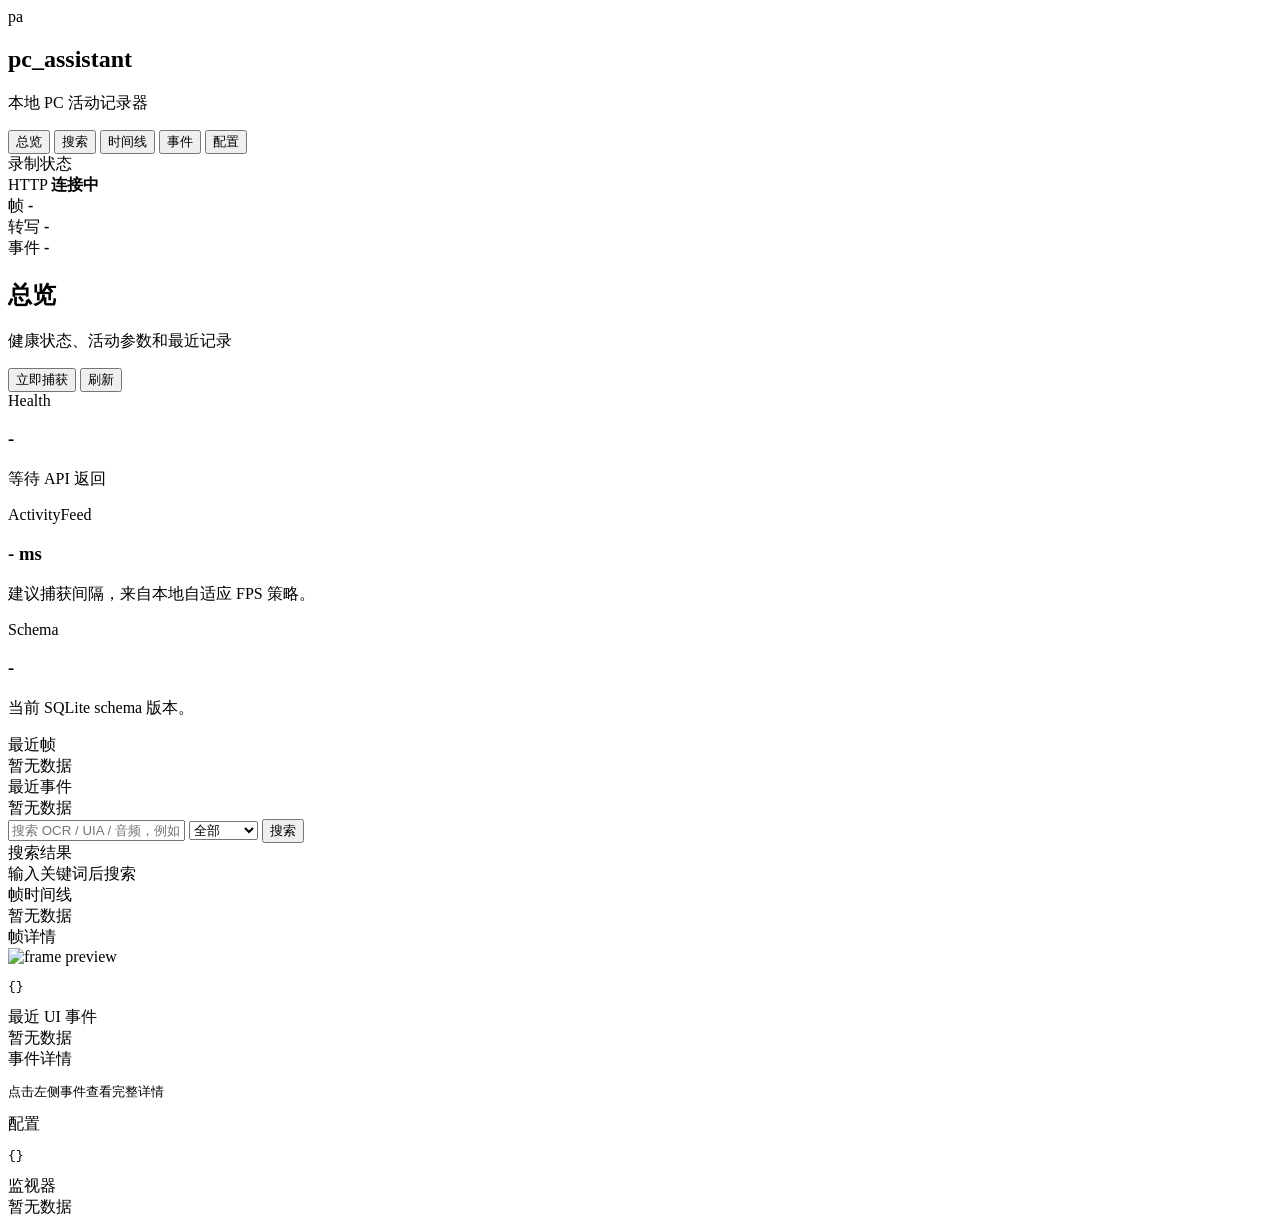
==== pc_assistant/ui/static/index.html @ 35a70631 "init" ====
<!doctype html>
<html lang="zh-CN">
  <head>
    <meta charset="utf-8" />
    <meta name="viewport" content="width=device-width, initial-scale=1" />
    <title>pc_assistant</title>
    <link rel="stylesheet" href="/ui/assets/app.css" />
  </head>
  <body>
    <div class="app-shell">
      <aside class="sidebar">
        <div class="brand">
          <div class="logo">pa</div>
          <div>
            <h1>pc_assistant</h1>
            <p>本地 PC 活动记录器</p>
          </div>
        </div>

        <nav class="nav">
          <button class="nav-item active" data-view="overview">总览</button>
          <button class="nav-item" data-view="search">搜索</button>
          <button class="nav-item" data-view="timeline">时间线</button>
          <button class="nav-item" data-view="events">事件</button>
          <button class="nav-item" data-view="settings">配置</button>
        </nav>

        <section class="panel compact">
          <div class="panel-title">录制状态</div>
          <div class="status-row">
            <span>HTTP</span>
            <strong id="healthStatus">连接中</strong>
          </div>
          <div class="status-row">
            <span>帧</span>
            <strong id="frameCount">-</strong>
          </div>
          <div class="status-row">
            <span>转写</span>
            <strong id="transcriptCount">-</strong>
          </div>
          <div class="status-row">
            <span>事件</span>
            <strong id="eventCount">-</strong>
          </div>
        </section>
      </aside>

      <main class="content">
        <header class="topbar">
          <div>
            <h2 id="viewTitle">总览</h2>
            <p id="viewSubtitle">健康状态、活动参数和最近记录</p>
          </div>
          <div class="actions">
            <button id="captureButton" class="primary">立即捕获</button>
            <button id="refreshButton">刷新</button>
          </div>
        </header>

        <section id="view-overview" class="view active">
          <div class="grid three">
            <article class="card">
              <span class="eyebrow">Health</span>
              <h3 id="healthMessage">-</h3>
              <p id="healthDetails">等待 API 返回</p>
            </article>
            <article class="card">
              <span class="eyebrow">ActivityFeed</span>
              <h3><span id="activityInterval">-</span> ms</h3>
              <p>建议捕获间隔，来自本地自适应 FPS 策略。</p>
            </article>
            <article class="card">
              <span class="eyebrow">Schema</span>
              <h3 id="schemaVersion">-</h3>
              <p>当前 SQLite schema 版本。</p>
            </article>
          </div>

          <div class="grid two">
            <section class="panel">
              <div class="panel-title">最近帧</div>
              <div id="recentFrames" class="list empty">暂无数据</div>
            </section>
            <section class="panel">
              <div class="panel-title">最近事件</div>
              <div id="recentEventsOverview" class="list empty">暂无数据</div>
            </section>
          </div>
        </section>

        <section id="view-search" class="view">
          <form id="searchForm" class="search-bar">
            <input id="searchInput" placeholder="搜索 OCR / UIA / 音频，例如 Cursor、错误信息、会议内容" />
            <select id="contentType">
              <option value="all">全部</option>
              <option value="ocr">OCR/帧</option>
              <option value="ui">UI 事件</option>
              <option value="audio">音频</option>
            </select>
            <button class="primary" type="submit">搜索</button>
          </form>
          <section class="panel">
            <div class="panel-title">搜索结果</div>
            <div id="searchResults" class="list empty">输入关键词后搜索</div>
          </section>
        </section>

        <section id="view-timeline" class="view">
          <div class="timeline-layout">
            <section class="panel">
              <div class="panel-title">帧时间线</div>
              <div id="timelineFrames" class="list empty">暂无数据</div>
            </section>
            <section class="panel preview">
              <div class="panel-title">帧详情</div>
              <img id="framePreview" alt="frame preview" />
              <pre id="frameDetails">{}</pre>
            </section>
          </div>
        </section>

        <section id="view-events" class="view">
          <div class="events-layout">
            <section class="panel">
              <div class="panel-title">最近 UI 事件</div>
              <div id="eventsList" class="list empty">暂无数据</div>
            </section>
            <section class="panel">
              <div class="panel-title">事件详情</div>
              <pre id="eventDetails">点击左侧事件查看完整详情</pre>
            </section>
          </div>
        </section>

        <section id="view-settings" class="view">
          <div class="grid two">
            <section class="panel">
              <div class="panel-title">配置</div>
              <pre id="configDump">{}</pre>
            </section>
            <section class="panel">
              <div class="panel-title">监视器</div>
              <div id="monitorList" class="list empty">暂无数据</div>
            </section>
          </div>
        </section>
      </main>
    </div>

    <template id="itemTemplate">
      <article class="list-item">
        <div class="item-main">
          <strong class="item-title"></strong>
          <p class="item-subtitle"></p>
        </div>
        <button class="item-action">查看</button>
      </article>
    </template>

    <script src="/ui/assets/app.js" defer></script>
  </body>
</html>
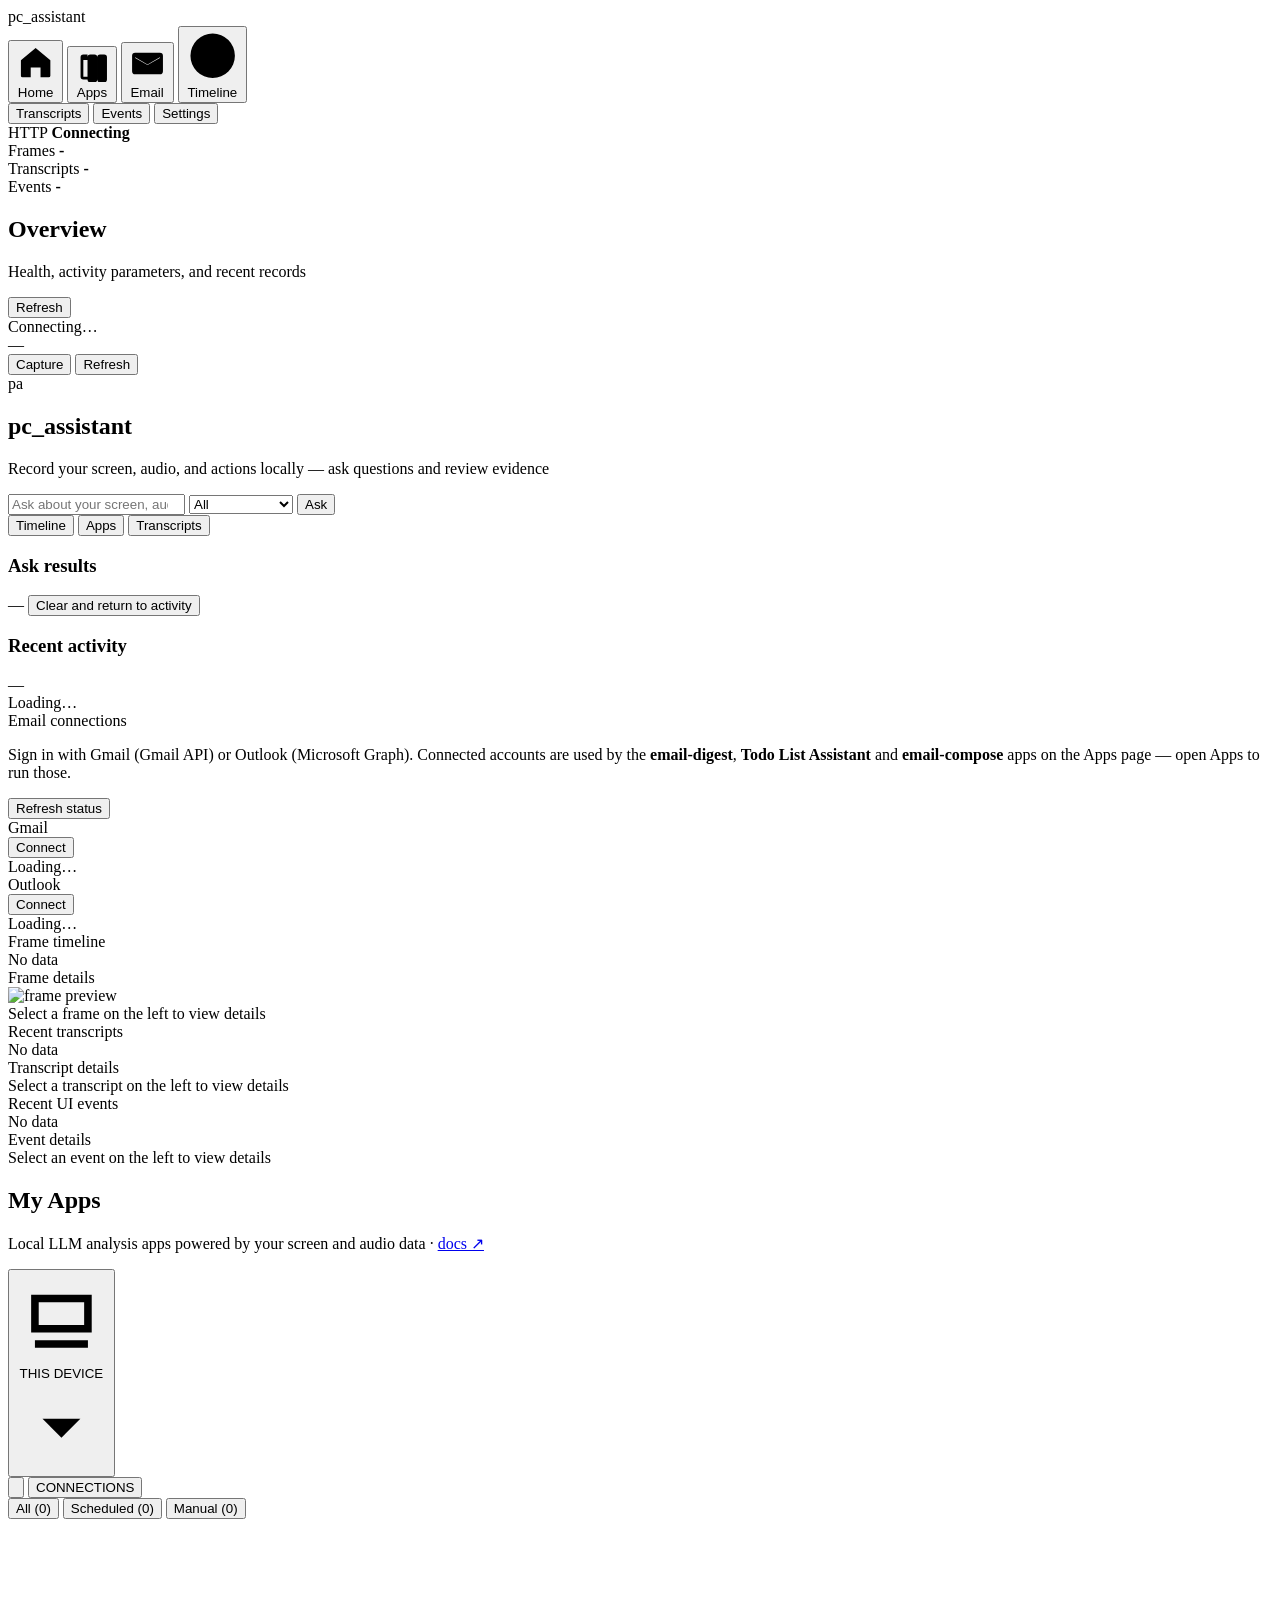
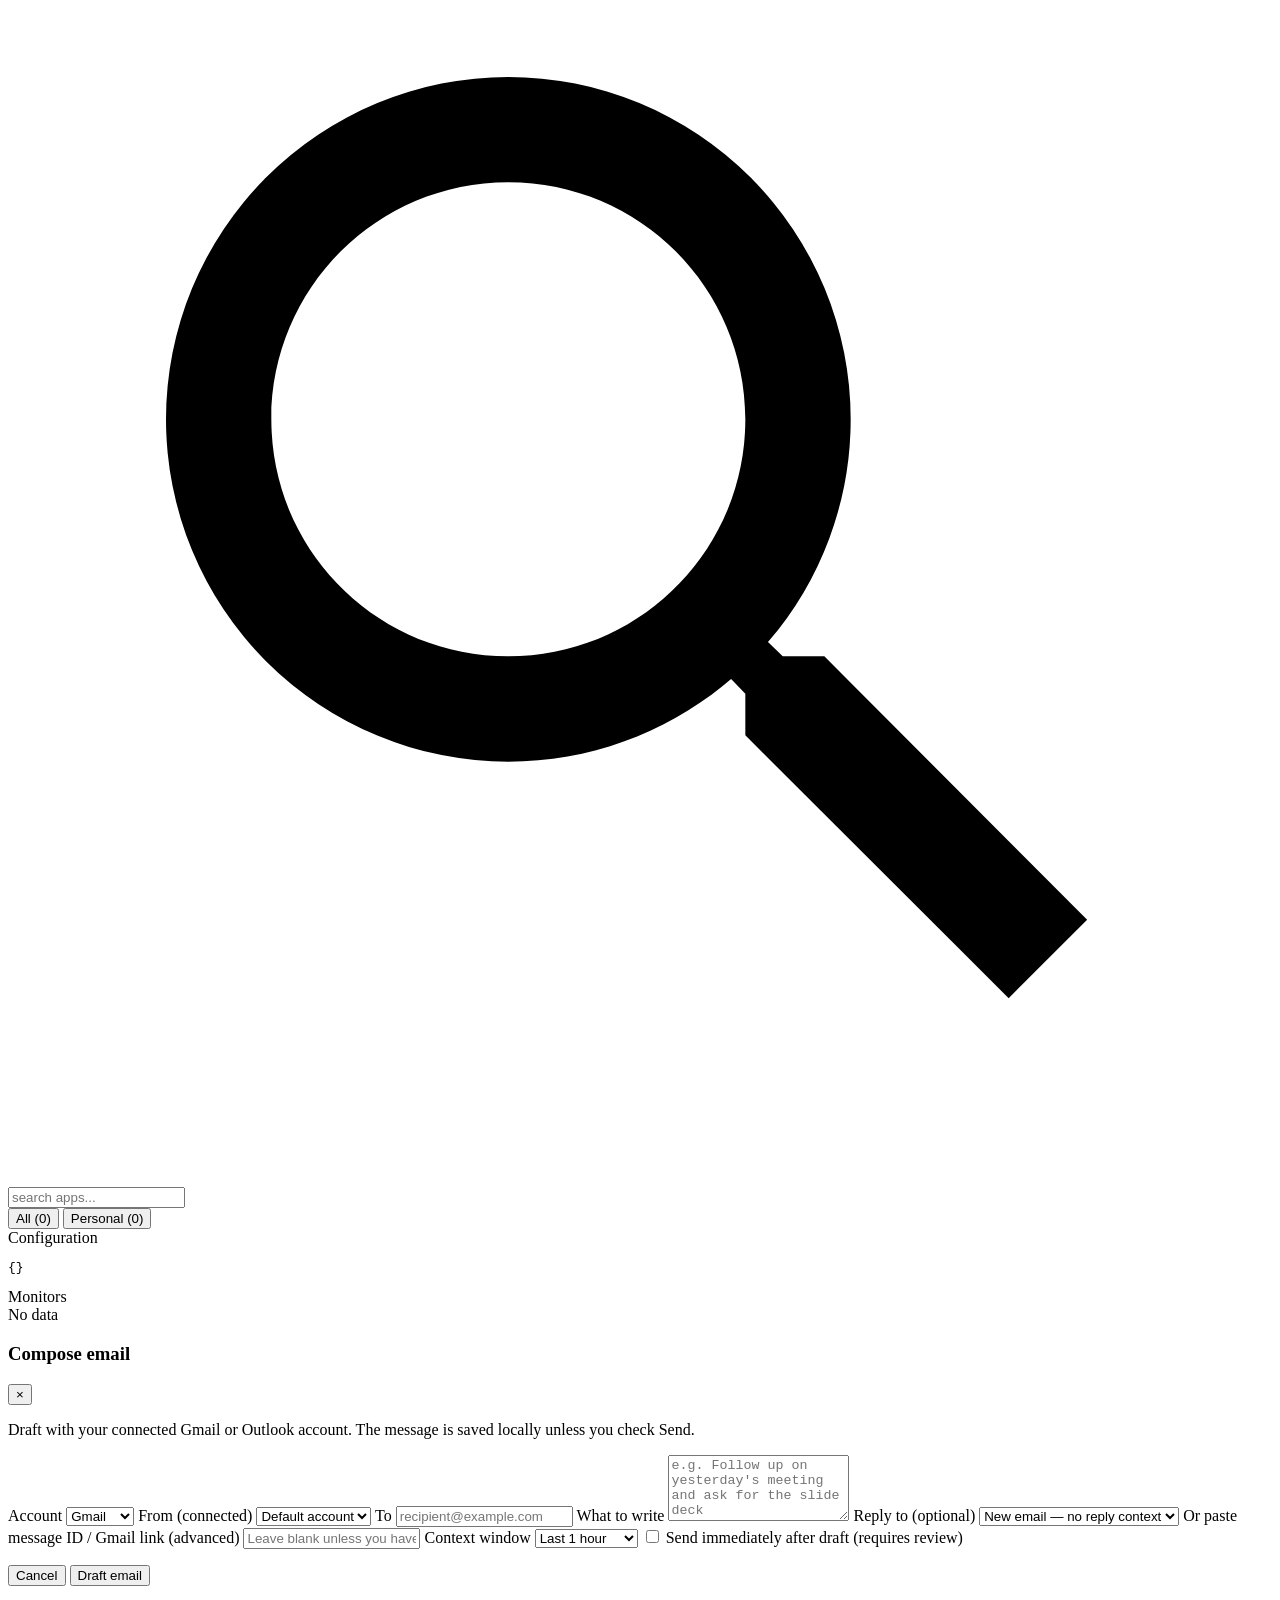
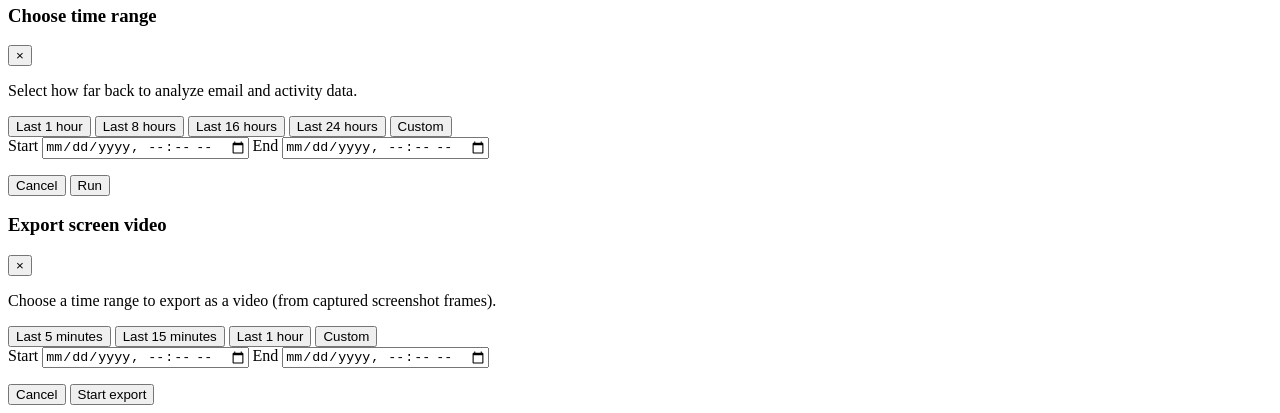
==== commit 41ca96f1: "add apps" ====
--- a/pc_assistant/ui/static/index.html
+++ b/pc_assistant/ui/static/index.html
@@ -1,163 +1,454 @@
 <!doctype html>
-<html lang="zh-CN">
+<html lang="en">
   <head>
     <meta charset="utf-8" />
     <meta name="viewport" content="width=device-width, initial-scale=1" />
     <title>pc_assistant</title>
-    <link rel="stylesheet" href="/ui/assets/app.css" />
+    <link rel="stylesheet" href="/ui/assets/app.css?v=20260601-activity-compact" />
   </head>
   <body>
     <div class="app-shell">
       <aside class="sidebar">
-        <div class="brand">
-          <div class="logo">pa</div>
-          <div>
-            <h1>pc_assistant</h1>
-            <p>本地 PC 活动记录器</p>
-          </div>
-        </div>
-
-        <nav class="nav">
-          <button class="nav-item active" data-view="overview">总览</button>
-          <button class="nav-item" data-view="search">搜索</button>
-          <button class="nav-item" data-view="timeline">时间线</button>
-          <button class="nav-item" data-view="events">事件</button>
-          <button class="nav-item" data-view="settings">配置</button>
+        <div class="brand-row">
+          <span class="brand-name">pc_assistant</span>
+        </div>
+
+        <nav class="nav nav-primary">
+          <button class="nav-item active" data-view="overview" type="button">
+            <svg class="nav-icon" viewBox="0 0 24 24" aria-hidden="true"><path d="M3 10.5 12 3l9 7.5V20a1 1 0 0 1-1 1h-5v-6H9v6H4a1 1 0 0 1-1-1v-9.5Z" fill="currentColor"/></svg>
+            <span>Home</span>
+          </button>
+          <button class="nav-item" data-view="apps" type="button">
+            <svg class="nav-icon" viewBox="0 0 24 24" aria-hidden="true"><path d="M4 6a2 2 0 0 1 2-2h3v4H6v12h3v2H6a2 2 0 0 1-2-2V6Zm7-2h3a2 2 0 0 1 2 2v16a2 2 0 0 1-2 2h-3a2 2 0 0 1-2-2V6a2 2 0 0 1 2-2Zm7 0h3a2 2 0 0 1 2 2v16a2 2 0 0 1-2 2h-3a2 2 0 0 1-2-2V6a2 2 0 0 1 2-2Z" fill="currentColor"/></svg>
+            <span>Apps</span>
+          </button>
+          <button class="nav-item" data-view="email" type="button">
+            <svg class="nav-icon" viewBox="0 0 24 24" aria-hidden="true"><path d="M4 5h16a2 2 0 0 1 2 2v10a2 2 0 0 1-2 2H4a2 2 0 0 1-2-2V7a2 2 0 0 1 2-2Zm0 3v.35l8 4.65 8-4.65V8l-8 4.65L4 8Z" fill="currentColor"/></svg>
+            <span>Email</span>
+          </button>
+          <button class="nav-item" data-view="timeline" type="button">
+            <svg class="nav-icon" viewBox="0 0 24 24" aria-hidden="true"><path d="M12 2a10 10 0 1 0 10 10A10 10 0 0 0 12 2Zm1 11h4v-2h-3V7h-2v6Z" fill="currentColor"/></svg>
+            <span>Timeline</span>
+          </button>
         </nav>
 
-        <section class="panel compact">
-          <div class="panel-title">录制状态</div>
+        <nav class="nav nav-secondary">
+          <button class="nav-item" data-view="transcripts" type="button"><span>Transcripts</span></button>
+          <button class="nav-item" data-view="events" type="button"><span>Events</span></button>
+          <button class="nav-item" data-view="settings" type="button"><span>Settings</span></button>
+        </nav>
+
+        <section class="status-panel">
           <div class="status-row">
             <span>HTTP</span>
-            <strong id="healthStatus">连接中</strong>
+            <strong id="healthStatus">Connecting</strong>
           </div>
           <div class="status-row">
-            <span>帧</span>
+            <span>Frames</span>
             <strong id="frameCount">-</strong>
           </div>
           <div class="status-row">
-            <span>转写</span>
+            <span>Transcripts</span>
             <strong id="transcriptCount">-</strong>
           </div>
           <div class="status-row">
-            <span>事件</span>
+            <span>Events</span>
             <strong id="eventCount">-</strong>
           </div>
         </section>
       </aside>
 
       <main class="content">
-        <header class="topbar">
+        <header class="topbar" id="standardTopbar">
           <div>
-            <h2 id="viewTitle">总览</h2>
-            <p id="viewSubtitle">健康状态、活动参数和最近记录</p>
-          </div>
-          <div class="actions">
-            <button id="captureButton" class="primary">立即捕获</button>
-            <button id="refreshButton">刷新</button>
+            <h2 id="viewTitle">Overview</h2>
+            <p id="viewSubtitle">Health, activity parameters, and recent records</p>
+          </div>
+          <div class="actions" id="topbarActions">
+            <button id="topbarCaptureButton" class="primary" type="button" style="display:none">Capture now</button>
+            <button id="topbarRefreshButton" type="button">Refresh</button>
           </div>
         </header>
 
         <section id="view-overview" class="view active">
-          <div class="grid three">
-            <article class="card">
-              <span class="eyebrow">Health</span>
-              <h3 id="healthMessage">-</h3>
-              <p id="healthDetails">等待 API 返回</p>
-            </article>
-            <article class="card">
-              <span class="eyebrow">ActivityFeed</span>
-              <h3><span id="activityInterval">-</span> ms</h3>
-              <p>建议捕获间隔，来自本地自适应 FPS 策略。</p>
-            </article>
-            <article class="card">
-              <span class="eyebrow">Schema</span>
-              <h3 id="schemaVersion">-</h3>
-              <p>当前 SQLite schema 版本。</p>
-            </article>
-          </div>
-
-          <div class="grid two">
-            <section class="panel">
-              <div class="panel-title">最近帧</div>
-              <div id="recentFrames" class="list empty">暂无数据</div>
-            </section>
-            <section class="panel">
-              <div class="panel-title">最近事件</div>
-              <div id="recentEventsOverview" class="list empty">暂无数据</div>
-            </section>
-          </div>
-        </section>
-
-        <section id="view-search" class="view">
-          <form id="searchForm" class="search-bar">
-            <input id="searchInput" placeholder="搜索 OCR / UIA / 音频，例如 Cursor、错误信息、会议内容" />
-            <select id="contentType">
-              <option value="all">全部</option>
-              <option value="ocr">OCR/帧</option>
-              <option value="ui">UI 事件</option>
-              <option value="audio">音频</option>
-            </select>
-            <button class="primary" type="submit">搜索</button>
-          </form>
-          <section class="panel">
-            <div class="panel-title">搜索结果</div>
-            <div id="searchResults" class="list empty">输入关键词后搜索</div>
-          </section>
+          <div class="home-page">
+            <div class="home-status-bar">
+              <div class="home-status-left">
+                <span class="rec-indicator" id="homeRecIndicator" aria-hidden="true"></span>
+                <span id="homeRecStatus">Connecting…</span>
+              </div>
+              <div class="home-status-stats" id="homeStatsLine">—</div>
+              <div class="home-status-actions">
+                <button type="button" id="captureButton" class="primary">Capture</button>
+                <button type="button" id="refreshButton">Refresh</button>
+              </div>
+            </div>
+
+            <div class="home-center">
+              <div class="home-hero">
+                <div class="home-logo" aria-hidden="true">pa</div>
+                <h2 class="home-title">pc_assistant</h2>
+                <p class="home-tagline">Record your screen, audio, and actions locally — ask questions and review evidence</p>
+              </div>
+
+              <form id="homeSearchForm" class="home-search-bar">
+                <input
+                  id="homeSearchInput"
+                  type="search"
+                  placeholder="Ask about your screen, audio, and activity — e.g. What was I just doing?"
+                  spellcheck="false"
+                  autocomplete="off"
+                />
+                <select id="homeContentType" aria-label="Content type">
+                  <option value="all">All</option>
+                  <option value="ocr">OCR / frames</option>
+                  <option value="accessibility">Accessibility</option>
+                  <option value="audio">Audio</option>
+                  <option value="input">Input events</option>
+                  <option value="memory">Memories</option>
+                </select>
+                <button type="submit" class="primary">Ask</button>
+              </form>
+
+              <div class="home-prompts" id="homePrompts"></div>
+
+              <div class="home-quick-nav">
+                <button type="button" class="home-nav-chip" data-goto="timeline">Timeline</button>
+                <button type="button" class="home-nav-chip" data-goto="apps">Apps</button>
+                <button type="button" class="home-nav-chip" data-goto="transcripts">Transcripts</button>
+              </div>
+            </div>
+
+            <section class="home-bottom-section home-search-section hidden" id="homeSearchSection">
+              <div class="home-bottom-header">
+                <h3>Ask results</h3>
+                <span class="home-ask-meta" id="homeAskStats">—</span>
+                <button type="button" id="homeSearchClear" class="ghost-btn">Clear and return to activity</button>
+              </div>
+              <div id="homeAskFeed" class="home-bottom-feed home-ask-feed">
+                <div id="homeAskToolLog" class="home-ask-tool-log hidden"></div>
+                <div id="homeAskAnswer" class="home-ask-answer hidden"></div>
+              </div>
+            </section>
+
+            <section class="home-bottom-section home-activity-section" id="homeActivitySection">
+              <div class="home-bottom-header">
+                <h3>Recent activity</h3>
+                <span class="home-activity-meta" id="homeCaptureMeta">—</span>
+              </div>
+              <div id="homeActivityFeed" class="home-bottom-feed home-activity-feed empty">Loading…</div>
+            </section>
+
+            <span id="healthMessage" hidden></span>
+            <span id="healthDetails" hidden></span>
+            <span id="activityInterval" hidden></span>
+            <span id="schemaVersion" hidden></span>
+          </div>
+        </section>
+
+        <section id="view-email" class="view">
+          <div class="email-page">
+            <section class="panel email-toolbar">
+              <div>
+                <div class="panel-title">Email connections</div>
+                <p class="muted-copy">
+                  Sign in with Gmail (Gmail API) or Outlook (Microsoft Graph). Connected accounts are used by the
+                  <strong>email-digest</strong>, <strong>Todo List Assistant</strong> and <strong>email-compose</strong> apps
+                  on the Apps page — open Apps to run those.
+                </p>
+              </div>
+              <div class="email-actions">
+                <button type="button" id="emailRefreshButton">Refresh status</button>
+              </div>
+            </section>
+
+            <div class="grid two email-grid">
+              <section class="panel email-provider" data-provider="gmail">
+                <div class="email-provider-head">
+                  <div class="panel-title">Gmail</div>
+                  <div class="email-provider-actions">
+                    <button type="button" id="gmailConnectButton">Connect</button>
+                    <button type="button" id="gmailDisconnectButton" class="ghost" style="display:none">Disconnect</button>
+                  </div>
+                </div>
+                <div id="gmailStatus" class="email-status">Loading…</div>
+                <div id="gmailAccounts" class="email-accounts"></div>
+              </section>
+
+              <section class="panel email-provider" data-provider="outlook">
+                <div class="email-provider-head">
+                  <div class="panel-title">Outlook</div>
+                  <div class="email-provider-actions">
+                    <button type="button" id="outlookConnectButton">Connect</button>
+                    <button type="button" id="outlookDisconnectButton" class="ghost" style="display:none">Disconnect</button>
+                  </div>
+                </div>
+                <div id="outlookStatus" class="email-status">Loading…</div>
+                <div id="outlookAccounts" class="email-accounts"></div>
+              </section>
+            </div>
+          </div>
         </section>
 
         <section id="view-timeline" class="view">
           <div class="timeline-layout">
-            <section class="panel">
-              <div class="panel-title">帧时间线</div>
-              <div id="timelineFrames" class="list empty">暂无数据</div>
-            </section>
-            <section class="panel preview">
-              <div class="panel-title">帧详情</div>
+            <section class="panel list-panel">
+              <div class="panel-title">Frame timeline</div>
+              <div id="timelineFrames" class="list empty">No data</div>
+              <div id="framesPagination" class="pagination"></div>
+            </section>
+            <section class="panel preview detail-panel">
+              <div class="panel-title">Frame details</div>
               <img id="framePreview" alt="frame preview" />
-              <pre id="frameDetails">{}</pre>
+              <div id="frameDetails" class="detail-card muted-detail">Select a frame on the left to view details</div>
+            </section>
+          </div>
+        </section>
+
+        <section id="view-transcripts" class="view">
+          <div class="details-layout">
+            <section class="panel list-panel">
+              <div class="panel-title">Recent transcripts</div>
+              <div id="transcriptsList" class="list empty">No data</div>
+              <div id="transcriptsPagination" class="pagination"></div>
+            </section>
+            <section class="panel detail-panel">
+              <div class="panel-title">Transcript details</div>
+              <div id="transcriptDetails" class="detail-card muted-detail">Select a transcript on the left to view details</div>
             </section>
           </div>
         </section>
 
         <section id="view-events" class="view">
-          <div class="events-layout">
-            <section class="panel">
-              <div class="panel-title">最近 UI 事件</div>
-              <div id="eventsList" class="list empty">暂无数据</div>
-            </section>
-            <section class="panel">
-              <div class="panel-title">事件详情</div>
-              <pre id="eventDetails">点击左侧事件查看完整详情</pre>
-            </section>
+          <div class="details-layout">
+            <section class="panel list-panel">
+              <div class="panel-title">Recent UI events</div>
+              <div id="eventsList" class="list empty">No data</div>
+              <div id="eventsPagination" class="pagination"></div>
+            </section>
+            <section class="panel detail-panel">
+              <div class="panel-title">Event details</div>
+              <div id="eventDetails" class="detail-card muted-detail">Select an event on the left to view details</div>
+            </section>
+          </div>
+        </section>
+
+        <section id="view-apps" class="view">
+          <div class="pipes-page">
+            <div id="appsMain" class="pipes-tab-panel active">
+              <header class="pipes-header">
+                <div class="pipes-header-text">
+                  <h2>My Apps</h2>
+                  <p>Local LLM analysis apps powered by your screen and audio data · <a href="https://github.com" target="_blank" rel="noopener">docs ↗</a></p>
+                </div>
+                <div class="pipes-header-actions">
+                  <div class="device-select">
+                    <button type="button" class="device-select-btn" id="deviceSelector" aria-haspopup="listbox">
+                      <svg viewBox="0 0 24 24" aria-hidden="true"><path d="M4 6h16v10H4V6Zm2 2v6h12V8H6Zm-1 10h14v2H5v-2Z" fill="currentColor"/></svg>
+                      <span>THIS DEVICE</span>
+                      <svg class="chevron" viewBox="0 0 24 24" aria-hidden="true"><path d="M7 10l5 5 5-5H7Z" fill="currentColor"/></svg>
+                    </button>
+                    <div class="device-dropdown" id="deviceDropdown" hidden>
+                      <button type="button" class="device-option active" data-device="local">
+                        <span class="status-dot online"></span>
+                        <span>this device</span>
+                        <span class="check">✓</span>
+                      </button>
+                    </div>
+                  </div>
+                  <button type="button" class="icon-btn" id="pipesRefreshButton" title="Refresh">
+                    <svg viewBox="0 0 24 24" aria-hidden="true"><path d="M17.65 6.35A7.96 7.96 0 0 0 12 4V1L7 6l5 5V7c2.76 0 5 2.24 5 5 0 1.07-.34 2.06-.92 2.86l1.46 1.46A7.94 7.94 0 0 0 20 12c0-2.21-.9-4.21-2.35-5.65ZM6.35 17.65A7.96 7.96 0 0 0 12 20v3l5-5-5-5v3c-2.76 0-5-2.24-5-5 0-1.07.34-2.06.92-2.86L6.46 8.68A7.94 7.94 0 0 0 4 12c0 2.21.9 4.21 2.35 5.65Z" fill="currentColor"/></svg>
+                  </button>
+                  <button type="button" class="text-btn" id="connectionsBtn">CONNECTIONS</button>
+                </div>
+              </header>
+
+              <div class="pipes-type-tabs">
+                <button type="button" class="pipes-type-tab active" data-pipe-type="all">All (<span id="countAllTypes">0</span>)</button>
+                <button type="button" class="pipes-type-tab" data-pipe-type="scheduled">Scheduled (<span id="countScheduled">0</span>)</button>
+                <button type="button" class="pipes-type-tab" data-pipe-type="manual">Manual (<span id="countManual">0</span>)</button>
+              </div>
+
+              <div class="pipes-search-row">
+                <svg class="search-icon" viewBox="0 0 24 24" aria-hidden="true"><path d="M15.5 14h-.79l-.28-.27A6.47 6.47 0 0 0 16 9.5 6.5 6.5 0 1 0 9.5 16c1.61 0 3.09-.59 4.23-1.57l.27.28v.79l5 4.99L20.49 19l-4.99-5Zm-6 0C7.01 14 5 11.99 5 9.5S7.01 5 9.5 5 14 7.01 14 9.5 11.99 14 9.5 14Z" fill="currentColor"/></svg>
+                <input id="pipesSearchInput" type="search" placeholder="search apps..." spellcheck="false" />
+              </div>
+
+              <div class="pipes-filter-tabs">
+                <button type="button" class="pipes-filter-tab active" data-pipe-filter="all">All (<span id="countAll">0</span>)</button>
+                <button type="button" class="pipes-filter-tab" data-pipe-filter="personal">Personal (<span id="countPersonal">0</span>)</button>
+              </div>
+
+              <div id="pipesList" class="pipes-list"></div>
+
+              <div id="appRunStatus" class="app-run-status" style="display:none"></div>
+              <section class="panel pipes-detail-panel" id="appOutputPanel" style="display:none">
+                <div class="detail-panel-header">
+                  <div class="panel-title" id="appOutputTitle">Run output</div>
+                  <button type="button" class="icon-btn detail-close" id="appOutputClose" title="Close" aria-label="Close">×</button>
+                </div>
+                <div id="appOutputContent" class="app-output-content"></div>
+              </section>
+              <section class="panel pipes-detail-panel" id="appHistoryPanel" style="display:none">
+                <div class="detail-panel-header">
+                  <div class="panel-title">Run history</div>
+                  <button type="button" class="icon-btn detail-close" id="appHistoryClose" title="Close" aria-label="Close">×</button>
+                </div>
+                <div id="appHistoryList" class="list empty">No history</div>
+              </section>
+            </div>
           </div>
         </section>
 
         <section id="view-settings" class="view">
           <div class="grid two">
             <section class="panel">
-              <div class="panel-title">配置</div>
+              <div class="panel-title">Configuration</div>
               <pre id="configDump">{}</pre>
             </section>
             <section class="panel">
-              <div class="panel-title">监视器</div>
-              <div id="monitorList" class="list empty">暂无数据</div>
+              <div class="panel-title">Monitors</div>
+              <div id="monitorList" class="list empty">No data</div>
             </section>
           </div>
         </section>
       </main>
+    </div>
+
+    <div id="emailComposeModal" class="modal-overlay hidden" role="dialog" aria-modal="true" aria-labelledby="emailComposeModalTitle">
+      <div class="modal-card modal-card-wide">
+        <header class="modal-header">
+          <h3 id="emailComposeModalTitle">Compose email</h3>
+          <button type="button" class="icon-btn modal-close" id="emailComposeModalClose" title="Close" aria-label="Close">×</button>
+        </header>
+        <p class="modal-desc">Draft with your connected Gmail or Outlook account. The message is saved locally unless you check Send.</p>
+        <div class="modal-form-grid">
+          <label class="modal-field">
+            <span>Account</span>
+            <select id="emailComposeProvider">
+              <option value="gmail">Gmail</option>
+              <option value="outlook">Outlook</option>
+            </select>
+          </label>
+          <label class="modal-field">
+            <span>From (connected)</span>
+            <select id="emailComposeAccount">
+              <option value="">Default account</option>
+            </select>
+          </label>
+          <label class="modal-field modal-field-full">
+            <span>To</span>
+            <input type="email" id="emailComposeTo" placeholder="recipient@example.com" autocomplete="email" />
+          </label>
+          <label class="modal-field modal-field-full">
+            <span>What to write</span>
+            <textarea id="emailComposeIntent" rows="4" placeholder="e.g. Follow up on yesterday's meeting and ask for the slide deck"></textarea>
+          </label>
+          <label class="modal-field modal-field-full">
+            <span>Reply to (optional)</span>
+            <select id="emailComposeReplyPick">
+              <option value="">New email — no reply context</option>
+            </select>
+          </label>
+          <label class="modal-field modal-field-full">
+            <span>Or paste message ID / Gmail link (advanced)</span>
+            <input type="text" id="emailComposeReplyTo" placeholder="Leave blank unless you have the API message id" spellcheck="false" />
+          </label>
+          <label class="modal-field">
+            <span>Context window</span>
+            <select id="emailComposeHours">
+              <option value="1" selected>Last 1 hour</option>
+              <option value="8">Last 8 hours</option>
+              <option value="16">Last 16 hours</option>
+              <option value="24">Last 24 hours</option>
+            </select>
+          </label>
+          <label class="modal-field modal-field-checkbox">
+            <input type="checkbox" id="emailComposeSend" />
+            <span>Send immediately after draft (requires review)</span>
+          </label>
+        </div>
+        <p class="modal-range-summary" id="emailComposeHint"></p>
+        <footer class="modal-footer">
+          <button type="button" id="emailComposeCancel">Cancel</button>
+          <button type="button" class="primary" id="emailComposeConfirm">Draft email</button>
+        </footer>
+      </div>
+    </div>
+
+    <div id="appTimeRangeModal" class="modal-overlay hidden" role="dialog" aria-modal="true" aria-labelledby="appTimeRangeModalTitle">
+      <div class="modal-card">
+        <header class="modal-header">
+          <h3 id="appTimeRangeModalTitle">Choose time range</h3>
+          <button type="button" class="icon-btn modal-close" id="appTimeRangeModalClose" title="Close" aria-label="Close">×</button>
+        </header>
+        <p class="modal-desc" id="appTimeRangeModalDesc">Select how far back to analyze email and activity data.</p>
+        <div class="modal-presets" id="appTimeRangePresets">
+          <button type="button" class="modal-preset" data-preset="1">Last 1 hour</button>
+          <button type="button" class="modal-preset" data-preset="8">Last 8 hours</button>
+          <button type="button" class="modal-preset active" data-preset="16">Last 16 hours</button>
+          <button type="button" class="modal-preset" data-preset="24">Last 24 hours</button>
+          <button type="button" class="modal-preset" data-preset="custom">Custom</button>
+        </div>
+        <div id="appTimeRangeCustomRange" class="modal-custom-range hidden">
+          <label class="modal-field">
+            <span>Start</span>
+            <input type="datetime-local" id="appTimeRangeStart" />
+          </label>
+          <label class="modal-field">
+            <span>End</span>
+            <input type="datetime-local" id="appTimeRangeEnd" />
+          </label>
+        </div>
+        <p class="modal-range-summary" id="appTimeRangeSummary"></p>
+        <footer class="modal-footer">
+          <button type="button" id="appTimeRangeCancel">Cancel</button>
+          <button type="button" class="primary" id="appTimeRangeConfirm">Run</button>
+        </footer>
+      </div>
+    </div>
+
+    <div id="videoExportModal" class="modal-overlay hidden" role="dialog" aria-modal="true" aria-labelledby="videoExportModalTitle">
+      <div class="modal-card">
+        <header class="modal-header">
+          <h3 id="videoExportModalTitle">Export screen video</h3>
+          <button type="button" class="icon-btn modal-close" id="videoExportModalClose" title="Close" aria-label="Close">×</button>
+        </header>
+        <p class="modal-desc">Choose a time range to export as a video (from captured screenshot frames).</p>
+        <div class="modal-presets" id="videoExportPresets">
+          <button type="button" class="modal-preset active" data-preset="5">Last 5 minutes</button>
+          <button type="button" class="modal-preset" data-preset="15">Last 15 minutes</button>
+          <button type="button" class="modal-preset" data-preset="60">Last 1 hour</button>
+          <button type="button" class="modal-preset" data-preset="custom">Custom</button>
+        </div>
+        <div id="videoExportCustomRange" class="modal-custom-range hidden">
+          <label class="modal-field">
+            <span>Start</span>
+            <input type="datetime-local" id="videoExportStart" />
+          </label>
+          <label class="modal-field">
+            <span>End</span>
+            <input type="datetime-local" id="videoExportEnd" />
+          </label>
+        </div>
+        <p class="modal-range-summary" id="videoExportRangeSummary"></p>
+        <footer class="modal-footer">
+          <button type="button" id="videoExportCancel">Cancel</button>
+          <button type="button" class="primary" id="videoExportConfirm">Start export</button>
+        </footer>
+      </div>
     </div>
 
     <template id="itemTemplate">
       <article class="list-item">
         <div class="item-main">
-          <strong class="item-title"></strong>
-          <p class="item-subtitle"></p>
-        </div>
-        <button class="item-action">查看</button>
+          <div class="item-title"></div>
+          <div class="item-subtitle"></div>
+        </div>
+        <button class="item-action" type="button">View</button>
       </article>
     </template>
 
-    <script src="/ui/assets/app.js" defer></script>
+    <script src="/ui/assets/app.js?v=20260601-todo-list" defer></script>
   </body>
 </html>
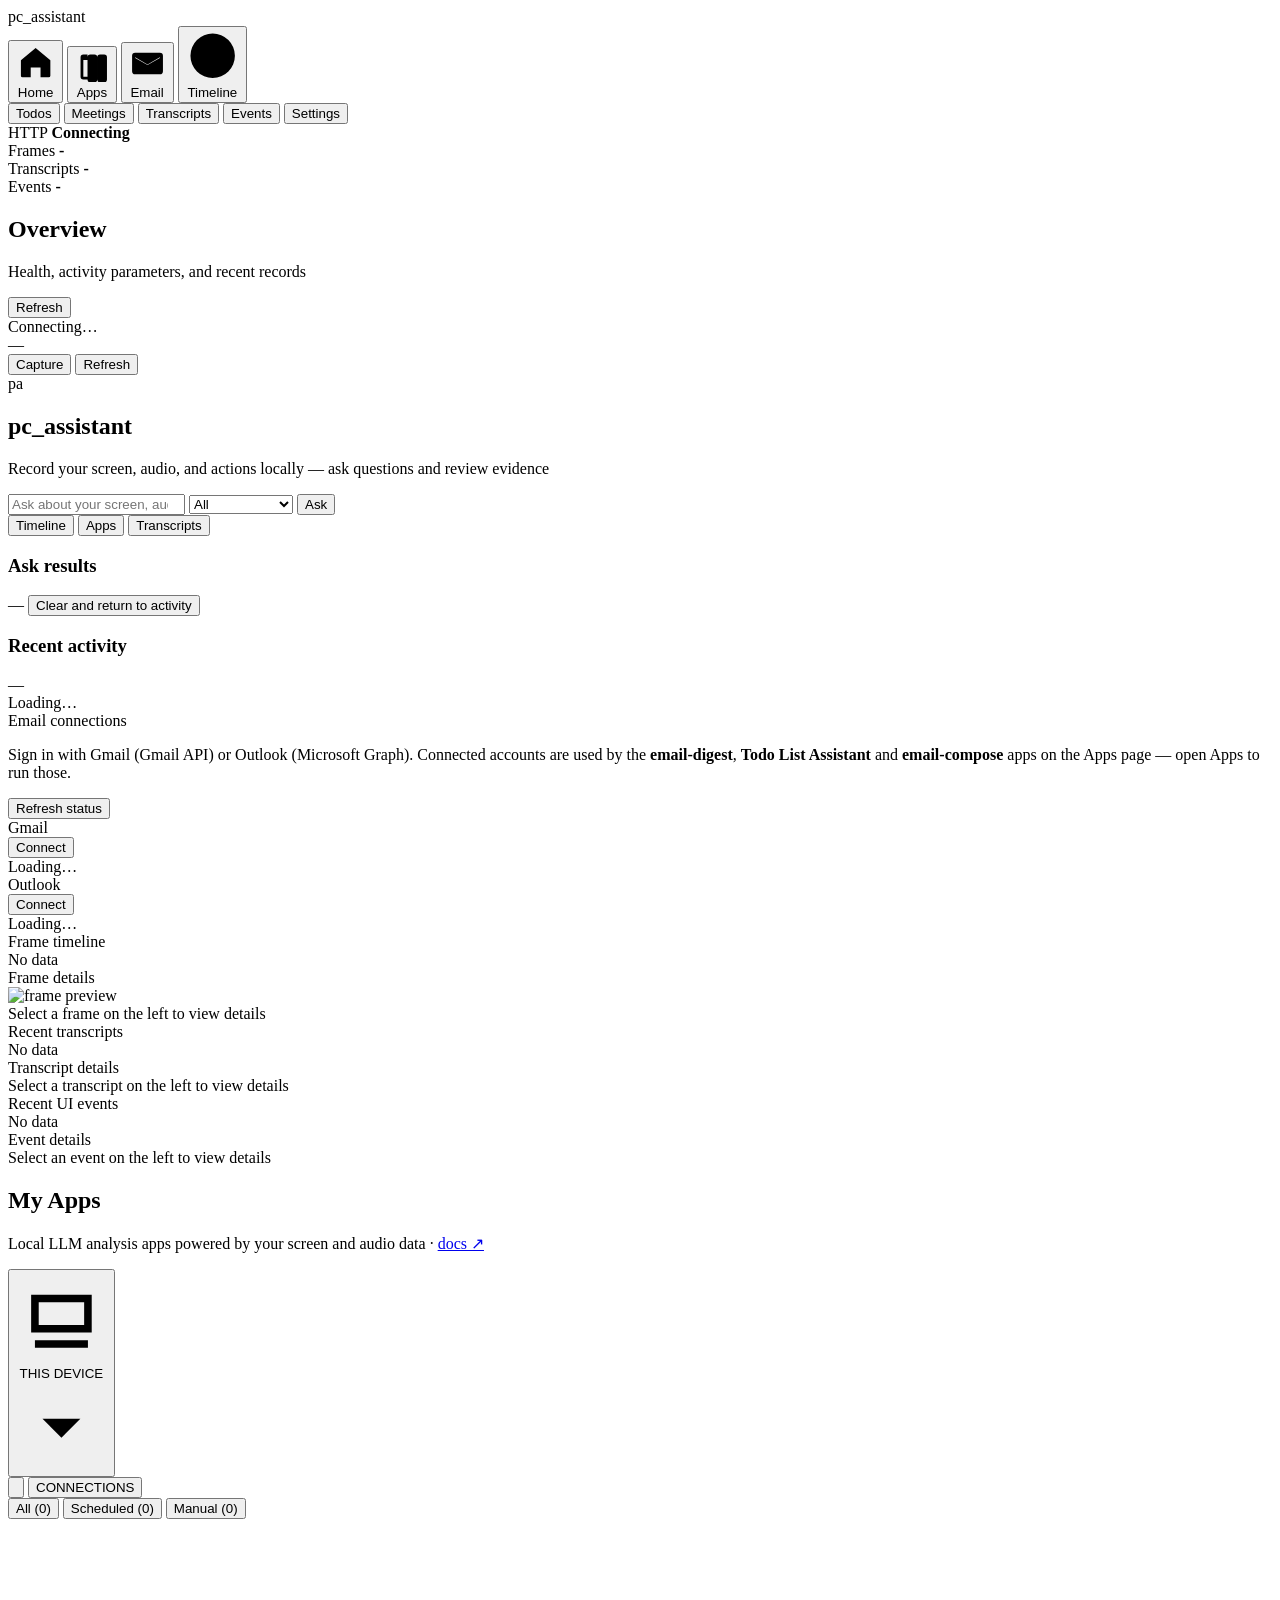
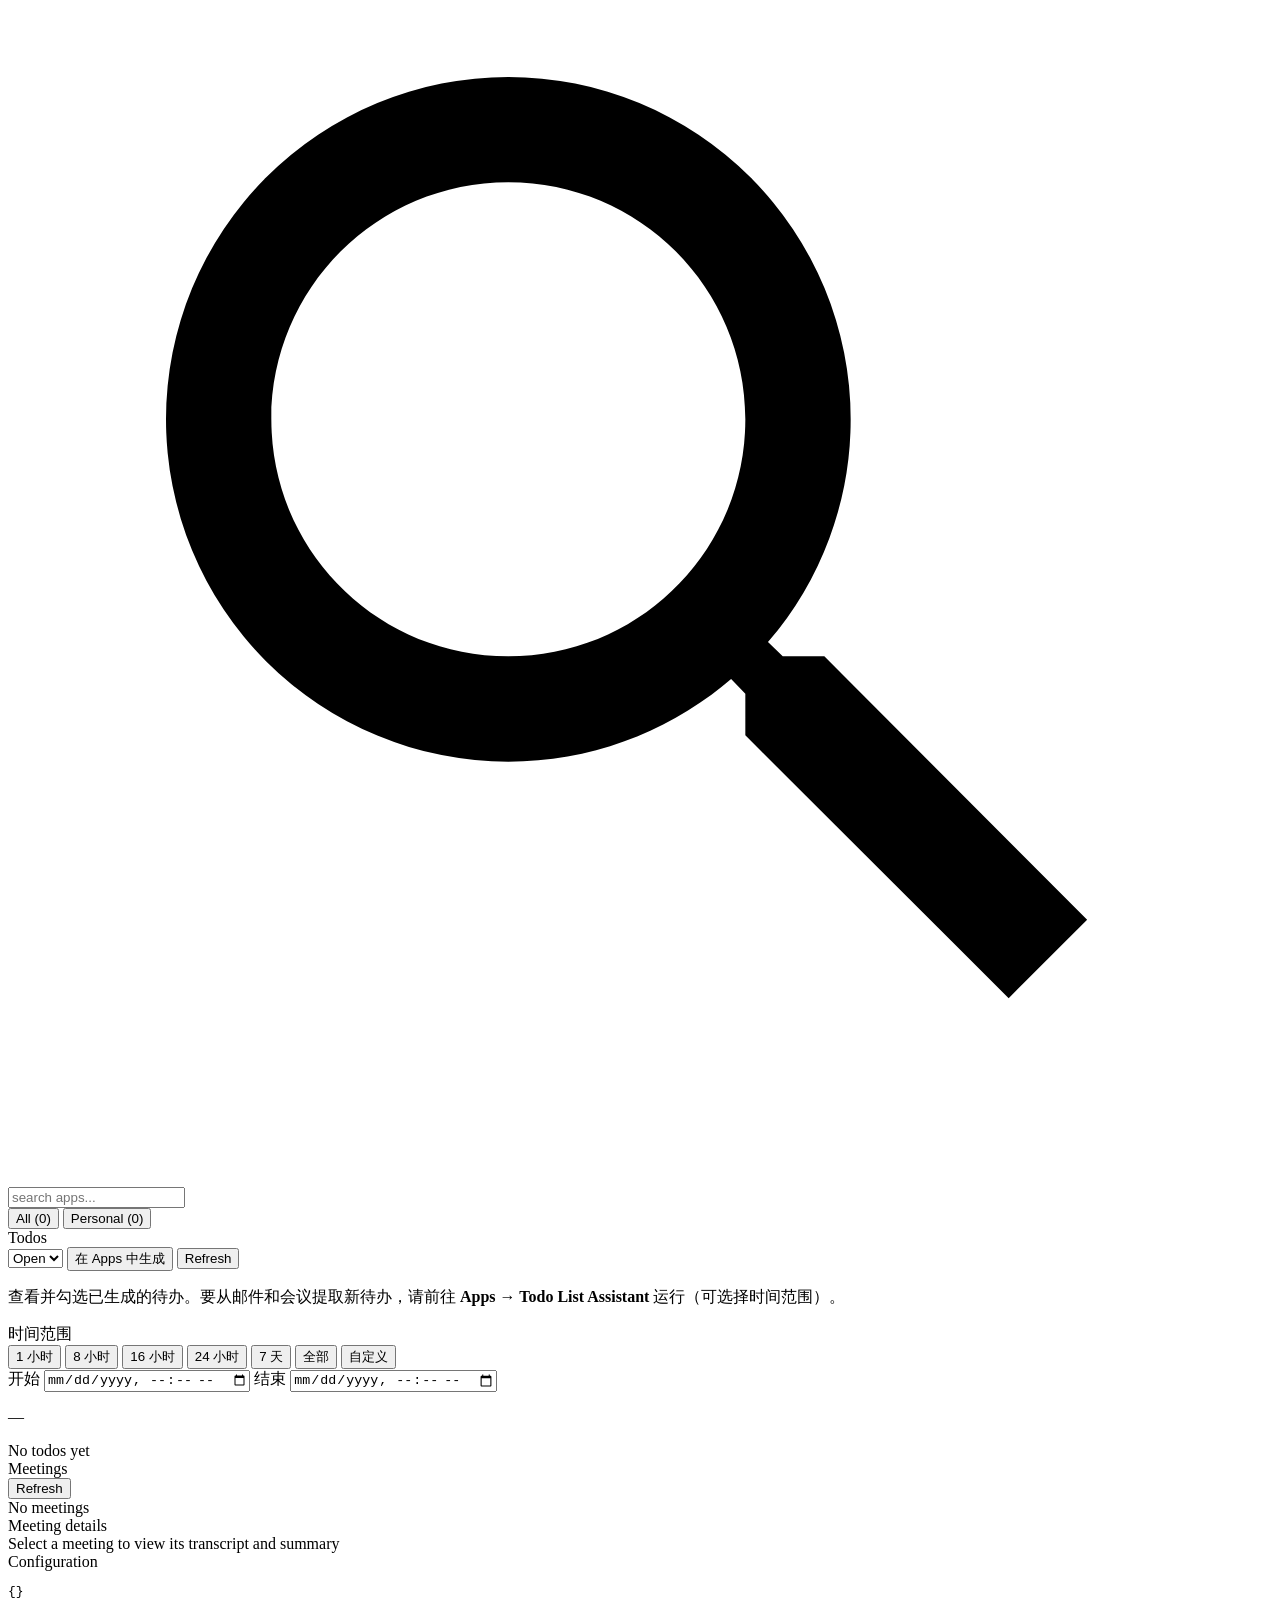
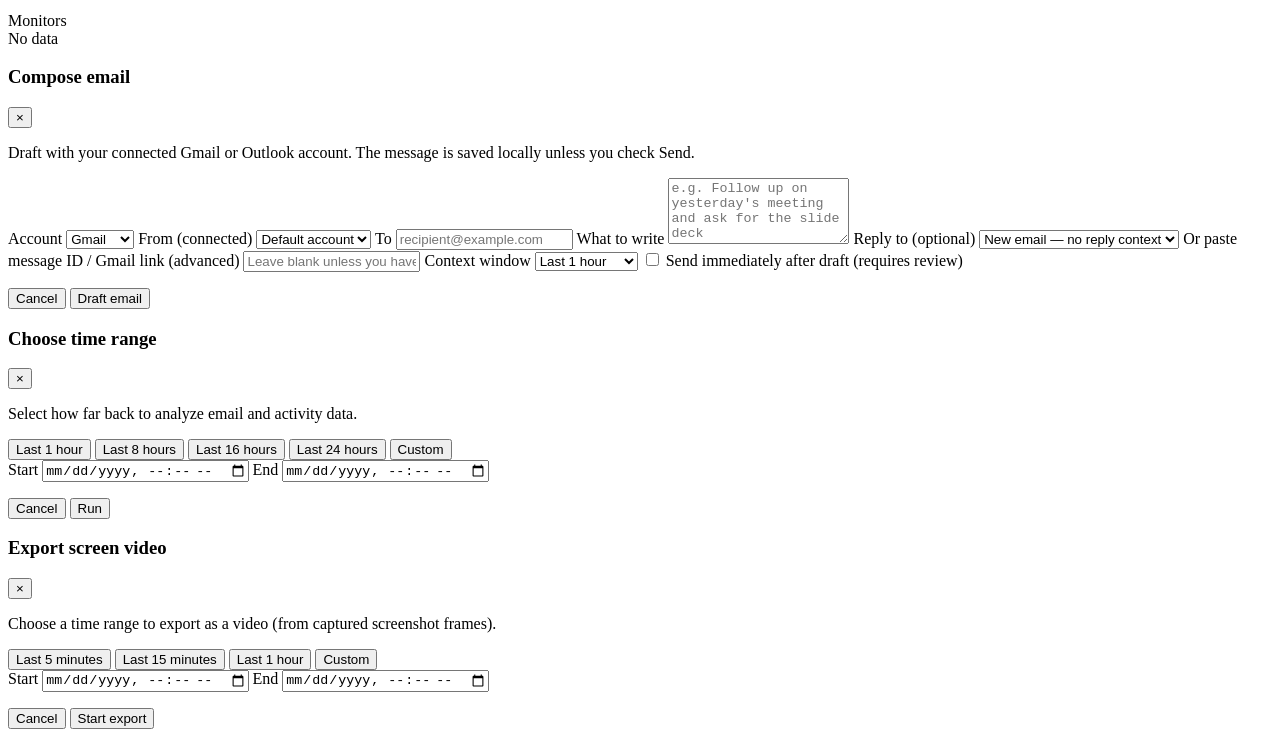
==== commit 28f94e7e: "update meeting and todo module" ====
--- a/pc_assistant/ui/static/index.html
+++ b/pc_assistant/ui/static/index.html
@@ -4,7 +4,7 @@
     <meta charset="utf-8" />
     <meta name="viewport" content="width=device-width, initial-scale=1" />
     <title>pc_assistant</title>
-    <link rel="stylesheet" href="/ui/assets/app.css?v=20260601-activity-compact" />
+    <link rel="stylesheet" href="/ui/assets/app.css?v=20260602-todo-dark-fix" />
   </head>
   <body>
     <div class="app-shell">
@@ -33,6 +33,8 @@
         </nav>
 
         <nav class="nav nav-secondary">
+          <button class="nav-item" data-view="todos" type="button"><span>Todos</span></button>
+          <button class="nav-item" data-view="meetings" type="button"><span>Meetings</span></button>
           <button class="nav-item" data-view="transcripts" type="button"><span>Transcripts</span></button>
           <button class="nav-item" data-view="events" type="button"><span>Events</span></button>
           <button class="nav-item" data-view="settings" type="button"><span>Settings</span></button>
@@ -300,6 +302,73 @@
           </div>
         </section>
 
+        <section id="view-todos" class="view">
+          <div class="todos-page">
+            <section class="panel">
+              <div class="detail-panel-header">
+                <div class="panel-title">Todos <span id="todosOpenCount" class="todos-count"></span></div>
+                <div class="todos-actions">
+                  <select id="todoFilter" aria-label="Filter todos">
+                    <option value="open">Open</option>
+                    <option value="all">All</option>
+                    <option value="done">Done</option>
+                  </select>
+                  <button type="button" id="todoGoAppsBtn">在 Apps 中生成</button>
+                  <button type="button" id="todoRefreshBtn">Refresh</button>
+                </div>
+              </div>
+              <p class="muted-copy">
+                查看并勾选已生成的待办。要从邮件和会议提取新待办，请前往
+                <strong>Apps → Todo List Assistant</strong> 运行（可选择时间范围）。
+              </p>
+              <div class="todo-range-toolbar">
+                <span class="todo-range-label">时间范围</span>
+                <div class="modal-presets todo-range-presets" id="todoRangePresets">
+                  <button type="button" class="modal-preset" data-preset="1">1 小时</button>
+                  <button type="button" class="modal-preset" data-preset="8">8 小时</button>
+                  <button type="button" class="modal-preset active" data-preset="16">16 小时</button>
+                  <button type="button" class="modal-preset" data-preset="24">24 小时</button>
+                  <button type="button" class="modal-preset" data-preset="168">7 天</button>
+                  <button type="button" class="modal-preset" data-preset="all">全部</button>
+                  <button type="button" class="modal-preset" data-preset="custom">自定义</button>
+                </div>
+              </div>
+              <div id="todoCustomRange" class="modal-custom-range todo-custom-range hidden">
+                <label class="modal-field">
+                  <span>开始</span>
+                  <input type="datetime-local" id="todoRangeStart" />
+                </label>
+                <label class="modal-field">
+                  <span>结束</span>
+                  <input type="datetime-local" id="todoRangeEnd" />
+                </label>
+              </div>
+              <p class="todo-range-summary" id="todoRangeSummary">—</p>
+              <div id="todosList" class="todos-list list empty">No todos yet</div>
+            </section>
+          </div>
+        </section>
+
+        <section id="view-meetings" class="view">
+          <div class="details-layout">
+            <section class="panel list-panel">
+              <div class="detail-panel-header">
+                <div class="panel-title">Meetings</div>
+                <button type="button" id="meetingsRefreshBtn">Refresh</button>
+              </div>
+              <div id="meetingsList" class="list empty">No meetings</div>
+            </section>
+            <section class="panel detail-panel">
+              <div class="detail-panel-header">
+                <div class="panel-title" id="meetingDetailTitle">Meeting details</div>
+                <button type="button" id="meetingSummarizeBtn" class="primary" style="display:none">Summarize</button>
+              </div>
+              <div id="meetingRunStatus" class="app-run-status" style="display:none"></div>
+              <div id="meetingDetails" class="detail-card muted-detail">Select a meeting to view its transcript and summary</div>
+            </section>
+          </div>
+        </section>
+
         <section id="view-settings" class="view">
           <div class="grid two">
             <section class="panel">
@@ -449,6 +518,6 @@
       </article>
     </template>
 
-    <script src="/ui/assets/app.js?v=20260601-todo-list" defer></script>
+    <script src="/ui/assets/app.js?v=20260602-todos-view-only" defer></script>
   </body>
 </html>
